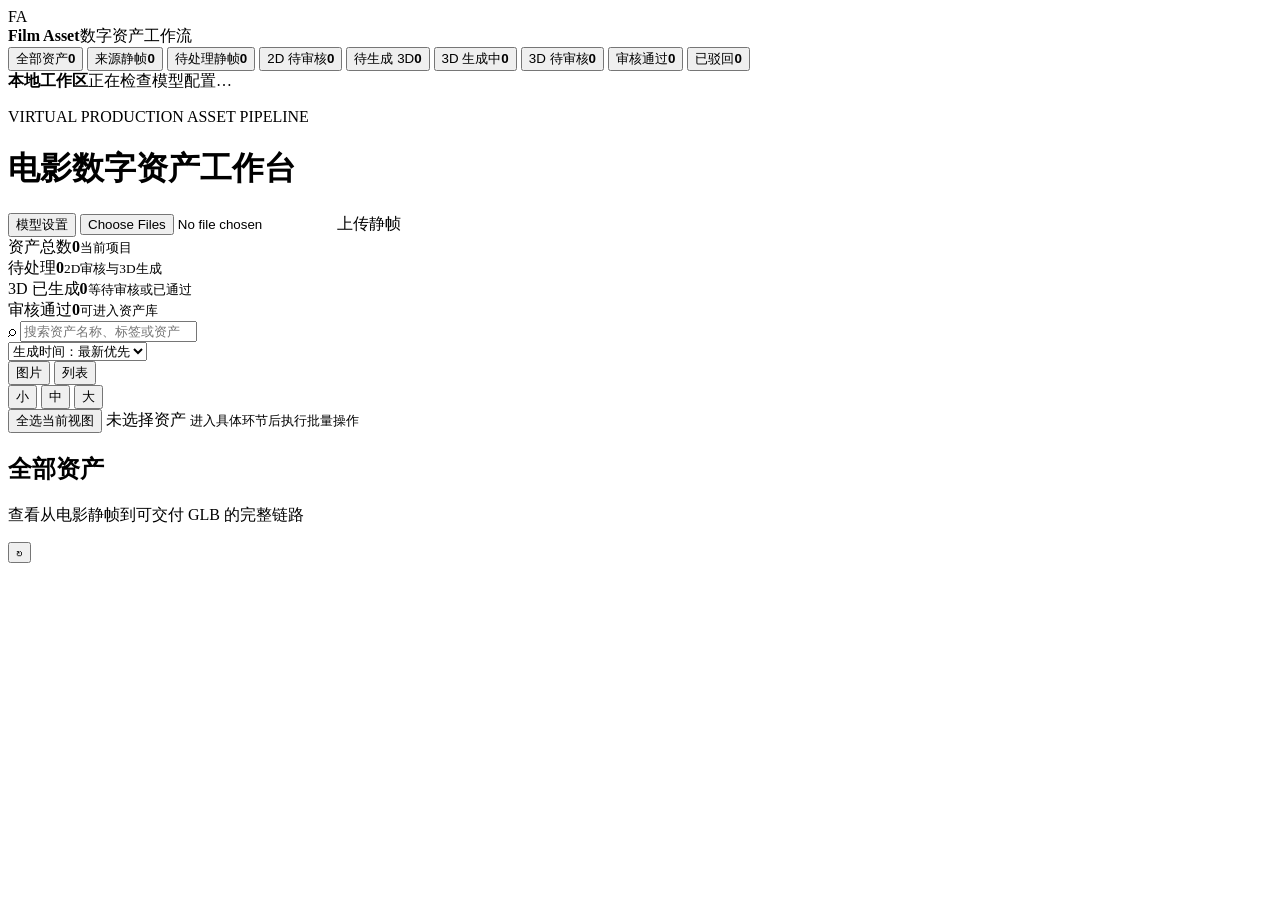
==== src/film_asset_pipeline/web_assets/index.html @ 2039ea92 "feat: publish film asset pipeline v0.5.0" ====
<!doctype html>
<html lang="zh-CN">
<head>
  <meta charset="utf-8">
  <meta name="viewport" content="width=device-width, initial-scale=1">
  <meta name="app-version" content="0.5.0">
  <title>Film Asset Workflow</title>
  <link rel="stylesheet" href="/static/styles.css?v=0.5.0">
</head>
<body>
  <div class="app-shell">
    <aside class="sidebar">
      <div class="brand">
        <div class="brand-mark">FA</div>
        <div><strong>Film Asset</strong><span>数字资产工作流</span></div>
      </div>
      <nav class="stage-nav" aria-label="资产阶段">
        <button class="stage-link is-active" data-stage="all"><span>全部资产</span><b id="nav-total">0</b></button>
        <button class="stage-link" data-stage="source_frames"><span>来源静帧</span><b id="nav-source-frames">0</b></button>
        <button class="stage-link" data-stage="awaiting_2d"><span>待处理静帧</span><b id="nav-awaiting-2d">0</b></button>
        <button class="stage-link" data-stage="image_review"><span>2D 待审核</span><b id="nav-image-review">0</b></button>
        <button class="stage-link" data-stage="ready_for_3d"><span>待生成 3D</span><b id="nav-ready-3d">0</b></button>
        <button class="stage-link" data-stage="model_generation"><span>3D 生成中</span><b id="nav-model-generation">0</b></button>
        <button class="stage-link" data-stage="model_review"><span>3D 待审核</span><b id="nav-model-review">0</b></button>
        <button class="stage-link" data-stage="approved"><span>审核通过</span><b id="nav-approved">0</b></button>
        <button class="stage-link" data-stage="rejected"><span>已驳回</span><b id="nav-rejected">0</b></button>
      </nav>
      <div class="sidebar-foot">
        <span class="service-dot"></span>
        <div><strong>本地工作区</strong><span id="service-status">正在检查模型配置…</span></div>
      </div>
    </aside>

    <main class="workspace">
      <header class="topbar">
        <div>
          <p class="eyebrow">VIRTUAL PRODUCTION ASSET PIPELINE</p>
          <h1>电影数字资产工作台</h1>
        </div>
        <div class="top-actions">
          <button id="open-settings" class="button" type="button">模型设置</button>
          <label id="upload-action" class="upload-action">
            <input id="frame-upload" type="file" accept="image/*" multiple>
            <span id="upload-text">上传静帧</span>
          </label>
        </div>
      </header>

      <section class="metrics" aria-label="工作流概览">
        <article><span>资产总数</span><strong id="metric-total">0</strong><small>当前项目</small></article>
        <article><span>待处理</span><strong id="metric-pending">0</strong><small>2D审核与3D生成</small></article>
        <article><span>3D 已生成</span><strong id="metric-models">0</strong><small>等待审核或已通过</small></article>
        <article><span>审核通过</span><strong id="metric-approved">0</strong><small>可进入资产库</small></article>
      </section>

      <section class="toolbar" aria-label="资产操作">
        <div class="toolbar-main">
          <div class="search-wrap">
            <span aria-hidden="true">⌕</span>
            <input id="search" type="search" placeholder="搜索资产名称、标签或资产 ID">
          </div>
          <div class="display-controls" aria-label="排序与显示方式">
            <select id="sort-order" aria-label="资产排序">
              <option value="generated_desc">生成时间：最新优先</option>
              <option value="generated_asc">生成时间：最早优先</option>
              <option value="title_asc">名称：A–Z</option>
              <option value="title_desc">名称：Z–A</option>
            </select>
            <div class="segmented" aria-label="显示方式">
              <button id="view-grid" class="segment is-active" type="button" aria-pressed="true">图片</button>
              <button id="view-list" class="segment" type="button" aria-pressed="false">列表</button>
            </div>
            <div id="thumbnail-sizes" class="segmented thumbnail-sizes" aria-label="缩略图大小">
              <button class="segment" data-thumbnail-size="small" type="button" title="小缩略图">小</button>
              <button class="segment is-active" data-thumbnail-size="medium" type="button" title="中缩略图">中</button>
              <button class="segment" data-thumbnail-size="large" type="button" title="大缩略图">大</button>
            </div>
          </div>
        </div>
        <div class="stage-actions">
          <div class="selection-summary">
            <button id="select-visible" class="button button-quiet" type="button">全选当前视图</button>
            <span id="selection-count">未选择资产</span>
            <small id="stage-action-hint">进入具体环节后执行批量操作</small>
          </div>
          <div class="selection-actions">
            <select id="image-output-count" class="stage-action" aria-label="每个静帧生成的2D图片数量" hidden>
              <option value="1">单图 · 1 张完整视图</option>
              <option value="3" selected>多视图 · 3 张</option>
            </select>
            <button id="process-2d" class="button button-primary stage-action" type="button" hidden disabled>优化选中静帧</button>
            <button id="batch-approve" class="button button-primary stage-action" type="button" hidden disabled>批量通过</button>
            <button id="batch-reject" class="button button-danger stage-action" type="button" hidden disabled>批量驳回</button>
            <button id="resubmit-selected" class="button stage-action" type="button" hidden disabled>重新提交审核</button>
            <select id="generation-profile" class="stage-action" aria-label="3D生成规格" hidden>
            <option value="minimal">测试 · 默认50万面</option>
            <option value="production">正式 · PBR + 100万面</option>
            </select>
            <button id="generate-selected" class="button button-primary stage-action" type="button" hidden disabled>生成选中资产</button>
          </div>
        </div>
      </section>

      <div class="content-heading">
        <div><h2 id="view-title">全部资产</h2><p id="view-caption">查看从电影静帧到可交付 GLB 的完整链路</p></div>
        <button id="refresh" class="icon-button" type="button" aria-label="刷新数据">↻</button>
      </div>

      <section id="asset-grid" class="asset-grid view-grid thumb-medium" aria-live="polite"></section>
      <div id="empty-state" class="empty-state" hidden>
        <strong>当前视图没有资产</strong>
        <span>上传静帧或切换其他工作流阶段。</span>
      </div>
    </main>
  </div>

  <dialog id="asset-dialog" class="asset-dialog">
    <form method="dialog" class="dialog-shell">
      <header>
        <div><p class="eyebrow">ASSET REVIEW</p><h2 id="dialog-title">资产详情</h2></div>
        <button class="dialog-close" value="cancel" aria-label="关闭">×</button>
      </header>
      <div id="dialog-content"></div>
    </form>
  </dialog>

  <dialog id="result-dialog" class="result-dialog" aria-labelledby="result-title">
    <form method="dialog">
      <div id="result-icon" class="result-icon" aria-hidden="true">✓</div>
      <p class="eyebrow">WORKFLOW NOTICE</p>
      <h2 id="result-title">任务完成</h2>
      <p id="result-message" class="result-message"></p>
      <button class="button button-primary" value="close">知道了</button>
    </form>
  </dialog>

  <dialog id="settings-dialog" class="settings-dialog" aria-labelledby="settings-title">
    <form id="credentials-form">
      <header>
        <div>
          <p class="eyebrow">LOCAL MODEL CONFIGURATION</p>
          <h2 id="settings-title">配置你自己的模型服务</h2>
          <p>密钥只保存在这台电脑，页面和接口不会回传完整内容。</p>
        </div>
        <button id="close-settings" class="dialog-close" type="button" aria-label="关闭">×</button>
      </header>
      <div class="settings-body">
        <section class="settings-section">
          <div class="settings-section-title">
            <div><span class="step-number">01</span><strong>即梦 2D 资产图</strong></div>
            <span id="ark-config-state" class="config-state">未配置</span>
          </div>
          <label class="field">
            <span>火山方舟 API Key</span>
            <input id="ark-api-key" type="password" autocomplete="new-password" placeholder="输入新的 API Key；留空则保留现有配置">
            <small id="ark-key-hint">用于 Seedream 5.0 Lite 图生图。</small>
          </label>
        </section>

        <section class="settings-section">
          <div class="settings-section-title">
            <div><span class="step-number">02</span><strong>混元 3D</strong></div>
            <span id="hunyuan-config-state" class="config-state">未配置</span>
          </div>
          <label class="field">
            <span>接入方式</span>
            <select id="hunyuan-api-style">
              <option value="tencentcloud_sdk">腾讯云 SDK · SecretId / SecretKey</option>
              <option value="ai3d_openai">OpenAI 兼容方式 · API Key</option>
            </select>
          </label>
          <div id="sdk-credentials" class="credential-fields">
            <label class="field"><span>SecretId</span><input id="tencent-secret-id" type="password" autocomplete="new-password" placeholder="留空则保留现有配置"></label>
            <label class="field"><span>SecretKey</span><input id="tencent-secret-key" type="password" autocomplete="new-password" placeholder="留空则保留现有配置"></label>
          </div>
          <div id="openai-credentials" class="credential-fields" hidden>
            <label class="field"><span>混元 3D API Key</span><input id="hunyuan-api-key" type="password" autocomplete="new-password" placeholder="留空则保留现有配置"></label>
          </div>
        </section>

        <div class="privacy-note">
          <strong>隐私与费用提示</strong>
          <span>静帧和设计图会发送到你配置的模型服务。保存后的“检查配置”只做本地校验，不生成图片或模型，也不会产生生成费用。</span>
        </div>
      </div>
      <footer class="settings-actions">
        <button id="test-settings" class="button" type="button">检查配置</button>
        <button class="button button-primary" type="submit">保存并继续</button>
      </footer>
    </form>
  </dialog>

  <div id="job-bar" class="job-bar" style="display:none" hidden>
    <span class="spinner"></span>
    <div class="job-content">
      <strong id="job-title">任务执行中</strong><p id="job-message"></p>
      <div class="job-progress" role="progressbar" aria-label="任务进度" aria-valuemin="0" aria-valuemax="100"><i id="job-progress-fill"></i></div>
      <small id="job-stats"></small>
    </div>
  </div>
  <div id="toast" class="toast" style="display:none" role="status" aria-live="polite" hidden></div>
  <script src="/static/app.js?v=0.5.0" defer></script>
</body>
</html>
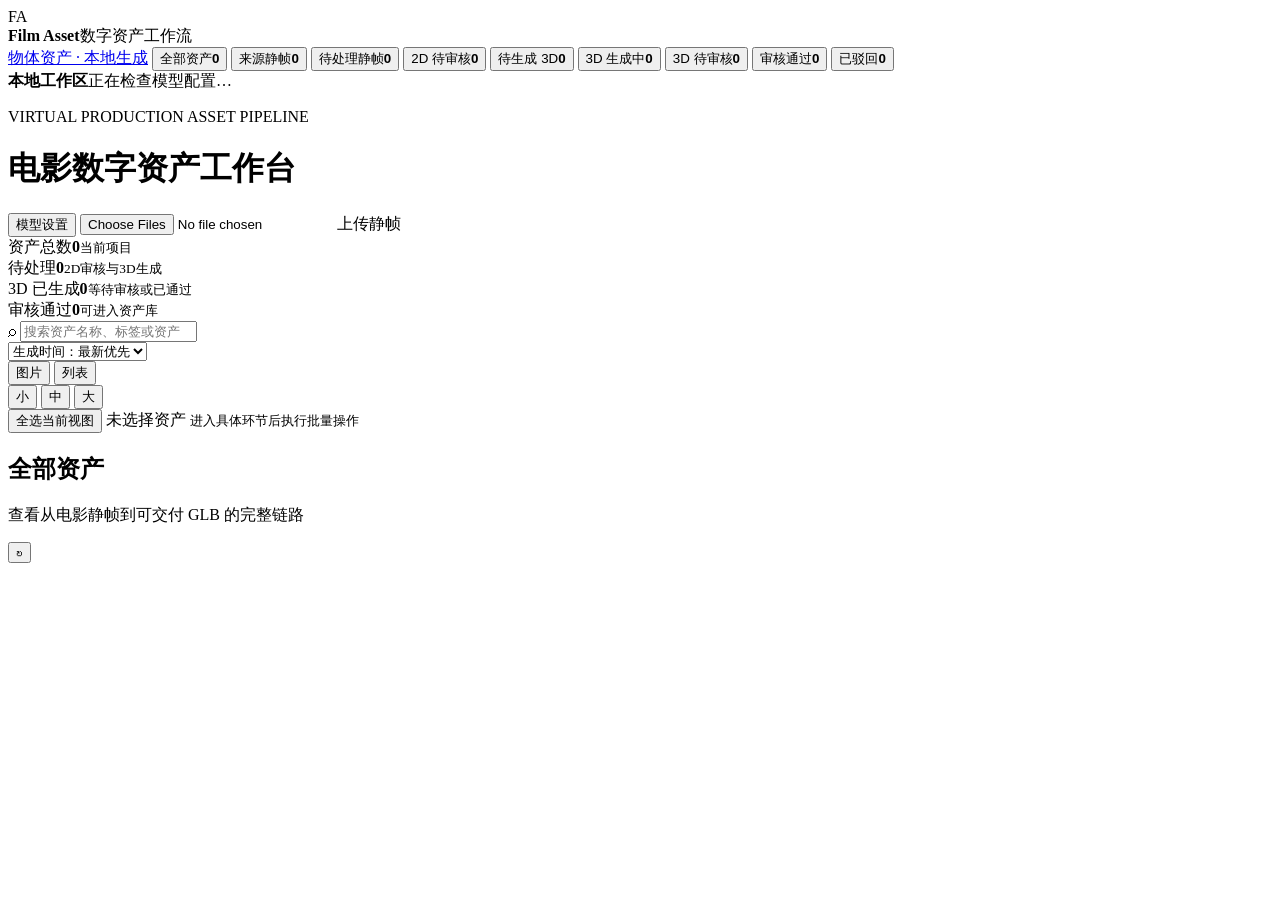
==== commit 175e2158: "feat: release v1.0.0 local ComfyUI asset workbench" ====
--- a/src/film_asset_pipeline/web_assets/index.html
+++ b/src/film_asset_pipeline/web_assets/index.html
@@ -3,9 +3,9 @@
 <head>
   <meta charset="utf-8">
   <meta name="viewport" content="width=device-width, initial-scale=1">
-  <meta name="app-version" content="0.5.0">
+  <meta name="app-version" content="1.0.0">
   <title>Film Asset Workflow</title>
-  <link rel="stylesheet" href="/static/styles.css?v=0.5.0">
+  <link rel="stylesheet" href="/static/styles.css?v=1.0.0">
 </head>
 <body>
   <div class="app-shell">
@@ -15,6 +15,7 @@
         <div><strong>Film Asset</strong><span>数字资产工作流</span></div>
       </div>
       <nav class="stage-nav" aria-label="资产阶段">
+        <a class="stage-link" href="/objects">物体资产 · 本地生成</a>
         <button class="stage-link is-active" data-stage="all"><span>全部资产</span><b id="nav-total">0</b></button>
         <button class="stage-link" data-stage="source_frames"><span>来源静帧</span><b id="nav-source-frames">0</b></button>
         <button class="stage-link" data-stage="awaiting_2d"><span>待处理静帧</span><b id="nav-awaiting-2d">0</b></button>
@@ -199,6 +200,6 @@
     </div>
   </div>
   <div id="toast" class="toast" style="display:none" role="status" aria-live="polite" hidden></div>
-  <script src="/static/app.js?v=0.5.0" defer></script>
+  <script src="/static/app.js?v=1.0.0" defer></script>
 </body>
 </html>
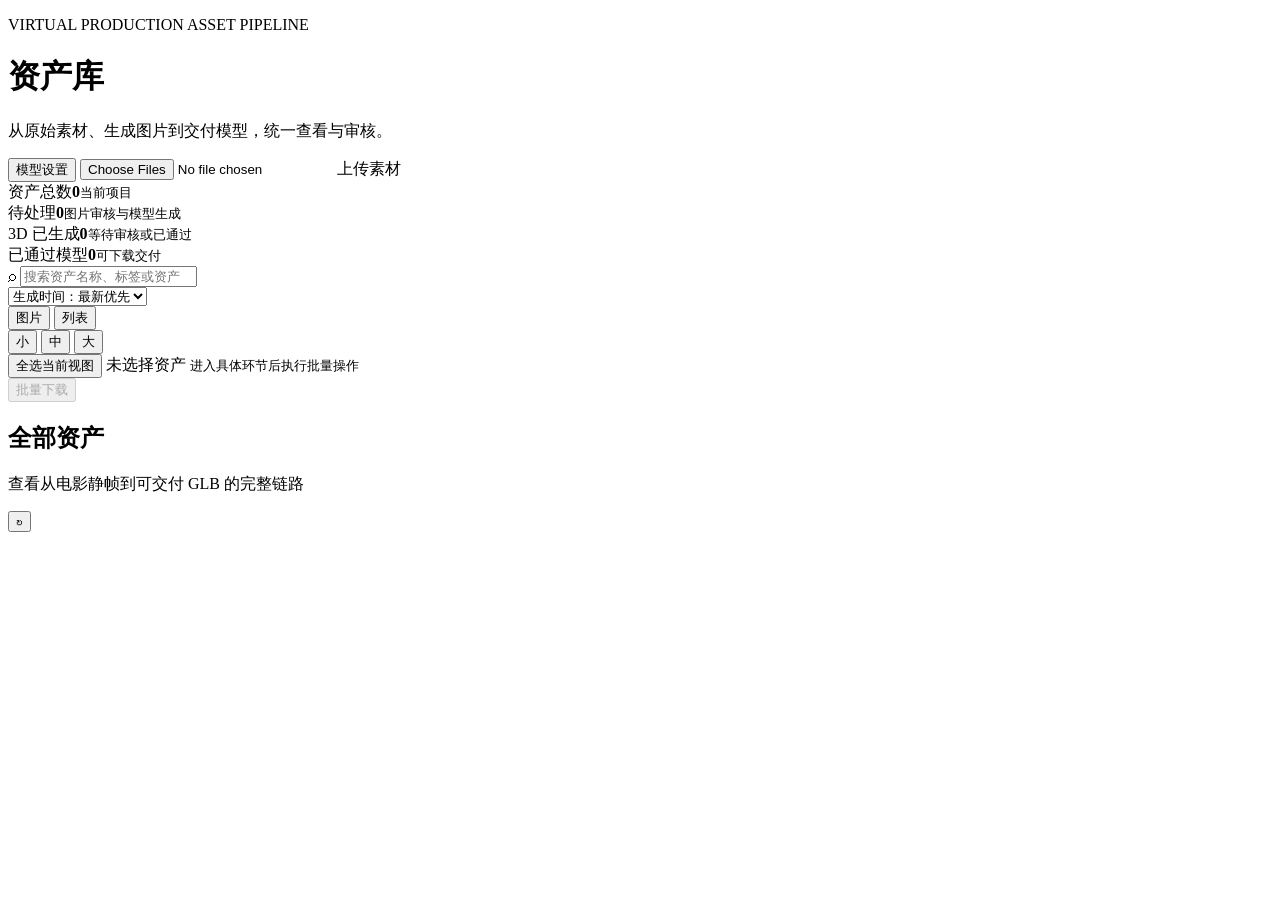
==== commit 4981dfc6: "feat: release v1.2.0 unified asset workbench and multiview workflows" ====
--- a/src/film_asset_pipeline/web_assets/index.html
+++ b/src/film_asset_pipeline/web_assets/index.html
@@ -3,55 +3,36 @@
 <head>
   <meta charset="utf-8">
   <meta name="viewport" content="width=device-width, initial-scale=1">
-  <meta name="app-version" content="1.0.0">
+  <meta name="app-version" content="1.2.0">
   <title>Film Asset Workflow</title>
-  <link rel="stylesheet" href="/static/styles.css?v=1.0.0">
+  <link rel="stylesheet" href="/static/styles.css?v=1.2.0">
+  <link rel="stylesheet" href="/static/workbench-shell.css?v=1.2.0">
+<script type="module" src="/static/model-viewer.min.js"></script>
 </head>
 <body>
   <div class="app-shell">
-    <aside class="sidebar">
-      <div class="brand">
-        <div class="brand-mark">FA</div>
-        <div><strong>Film Asset</strong><span>数字资产工作流</span></div>
-      </div>
-      <nav class="stage-nav" aria-label="资产阶段">
-        <a class="stage-link" href="/objects">物体资产 · 本地生成</a>
-        <button class="stage-link is-active" data-stage="all"><span>全部资产</span><b id="nav-total">0</b></button>
-        <button class="stage-link" data-stage="source_frames"><span>来源静帧</span><b id="nav-source-frames">0</b></button>
-        <button class="stage-link" data-stage="awaiting_2d"><span>待处理静帧</span><b id="nav-awaiting-2d">0</b></button>
-        <button class="stage-link" data-stage="image_review"><span>2D 待审核</span><b id="nav-image-review">0</b></button>
-        <button class="stage-link" data-stage="ready_for_3d"><span>待生成 3D</span><b id="nav-ready-3d">0</b></button>
-        <button class="stage-link" data-stage="model_generation"><span>3D 生成中</span><b id="nav-model-generation">0</b></button>
-        <button class="stage-link" data-stage="model_review"><span>3D 待审核</span><b id="nav-model-review">0</b></button>
-        <button class="stage-link" data-stage="approved"><span>审核通过</span><b id="nav-approved">0</b></button>
-        <button class="stage-link" data-stage="rejected"><span>已驳回</span><b id="nav-rejected">0</b></button>
-      </nav>
-      <div class="sidebar-foot">
-        <span class="service-dot"></span>
-        <div><strong>本地工作区</strong><span id="service-status">正在检查模型配置…</span></div>
-      </div>
-    </aside>
+    <aside class="sidebar" aria-label="工作台导航"></aside>
 
     <main class="workspace">
       <header class="topbar">
         <div>
           <p class="eyebrow">VIRTUAL PRODUCTION ASSET PIPELINE</p>
-          <h1>电影数字资产工作台</h1>
+          <h1>资产库</h1><p class="muted">从原始素材、生成图片到交付模型，统一查看与审核。</p>
         </div>
         <div class="top-actions">
           <button id="open-settings" class="button" type="button">模型设置</button>
           <label id="upload-action" class="upload-action">
             <input id="frame-upload" type="file" accept="image/*" multiple>
-            <span id="upload-text">上传静帧</span>
-          </label>
+            <span id="upload-text">上传素材</span>
+          </label><div id="account-slot"></div>
         </div>
       </header>
 
       <section class="metrics" aria-label="工作流概览">
         <article><span>资产总数</span><strong id="metric-total">0</strong><small>当前项目</small></article>
-        <article><span>待处理</span><strong id="metric-pending">0</strong><small>2D审核与3D生成</small></article>
+        <article><span>待处理</span><strong id="metric-pending">0</strong><small>图片审核与模型生成</small></article>
         <article><span>3D 已生成</span><strong id="metric-models">0</strong><small>等待审核或已通过</small></article>
-        <article><span>审核通过</span><strong id="metric-approved">0</strong><small>可进入资产库</small></article>
+        <article><span>已通过模型</span><strong id="metric-approved">0</strong><small>可下载交付</small></article>
       </section>
 
       <section class="toolbar" aria-label="资产操作">
@@ -84,10 +65,10 @@
             <span id="selection-count">未选择资产</span>
             <small id="stage-action-hint">进入具体环节后执行批量操作</small>
           </div>
-          <div class="selection-actions">
+          <div class="selection-actions"><button id="download-selected" class="button button-primary" type="button" disabled>批量下载</button>
             <select id="image-output-count" class="stage-action" aria-label="每个静帧生成的2D图片数量" hidden>
               <option value="1">单图 · 1 张完整视图</option>
-              <option value="3" selected>多视图 · 3 张</option>
+              <option value="3" selected>云端多角度 · 3 张</option>
             </select>
             <button id="process-2d" class="button button-primary stage-action" type="button" hidden disabled>优化选中静帧</button>
             <button id="batch-approve" class="button button-primary stage-action" type="button" hidden disabled>批量通过</button>
@@ -200,6 +181,7 @@
     </div>
   </div>
   <div id="toast" class="toast" style="display:none" role="status" aria-live="polite" hidden></div>
-  <script src="/static/app.js?v=1.0.0" defer></script>
+  <script src="/static/workbench-shell.js?v=1.2.0"></script>
+  <script src="/static/app.js?v=1.2.0" defer></script>
 </body>
 </html>
